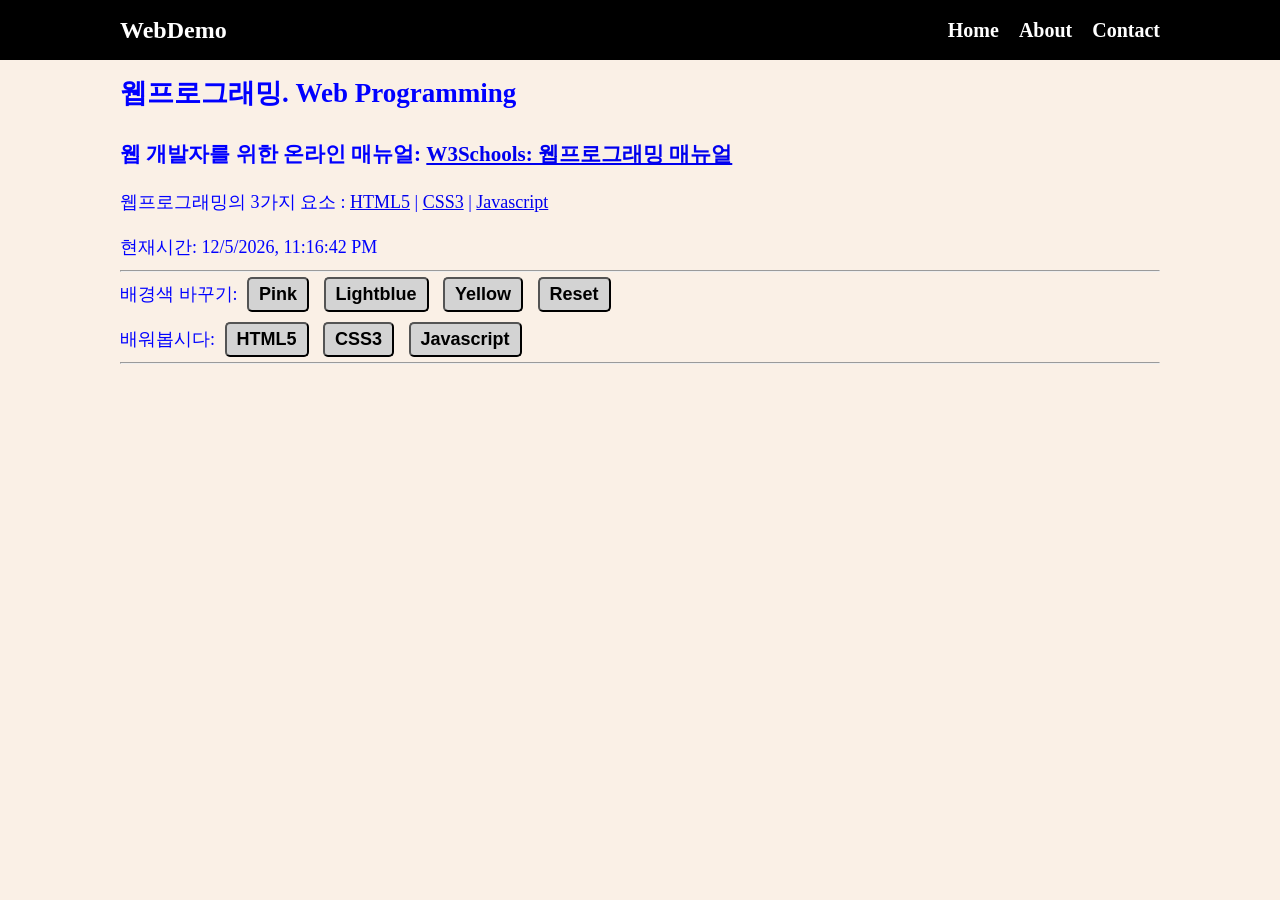
==== index.html @ 3e44b35b "1st" ====
<!doctype html>
<html lang="en">
  <head>
    <meta charset="UTF-8" />
    <meta name="viewport" content="width=device-width, initial-scale=1.0" />
    <title>웹프로그래밍 데모</title>
    <link rel="stylesheet" href="style.css" />
  </head>
  <body>
    <!-- 여기는 메뉴입니다 -->
    <nav class="navbar">
      <div class="container">
        <div class="logo">WebDemo</div>
        <ul class="nav">
          <li>
            <a href="/">Home</a>
          </li>
          <li>
            <a href="/about.html">About</a>
          </li>
          <li>
            <a href="/contact.html">Contact</a>
          </li>
        </ul>
      </div>
    </nav>

    <!-- 메인 섹션 -->
    <section class="main">
      <div class="container">
        <h1>웹프로그래밍. Web Programming</h1>
        <h3>
          웹 개발자를 위한 온라인 매뉴얼:
          <a href="https://www.w3schools.com/"
            >W3Schools: 웹프로그래밍 매뉴얼</a
          >
        </h3>
        <p>
          웹프로그래밍의 3가지 요소 :
          <a href="https://www.w3schools.com/html/default.asp">HTML5</a> |
          <a href="https://www.w3schools.com/css/default.asp">CSS3</a> |
          <a href="https://www.w3schools.com/js/default.asp">Javascript</a>
        </p>

        <p>현재시간: <span id="time"></span></p>

        <hr />

        <p>
          배경색 바꾸기:
          <button onclick="pink()">Pink</button>
          <button onclick="lightblue()">Lightblue</button>
          <button onclick="yellow()">Yellow</button>
          <button onclick="reset()">Reset</button>
        </p>
        <p>
          배워봅시다:
          <button onmouseover="showhtml()" onmouseout="hide()">HTML5</button>
          <button onmouseover="showcss()" onmouseout="hide()">CSS3</button>
          <button onmouseover="showjs()" onmouseout="hide()">Javascript</button>
        </p>
        <hr />
        <br />
        <div>
          <img id="fig" height="200px" />
          <p id="desc"></p>
        </div>
      </div>
    </section>

    <script src="main.js"></script>
  </body>
</html>
---- style.css ----
* {
  box-sizing: border-box;
  padding: 0;
  margin: 0;
}
body {
  color: #333;
  background-color: linen;
  font-size: 18px;
  line-height: 1.5;
}

ul {
  list-style-type: none;
}

.container {
  max-width: 1100px;
  margin: 0 auto;
  padding: 0px 30px;
}
.main {
  color: blue;
  line-height: 2.5;
}
.navbar {
  background-color: black;
  color: white;
  height: 60px;
}

.navbar .container {
  display: flex;
  flex-direction: row;
  justify-content: space-between;
  align-items: center;
  height: 100%;
}

.navbar ul {
  display: flex;
  flex-direction: row;
}

.navbar ul li {
  margin-left: 20px;
}

.navbar a {
  color: white;
  text-decoration: none;
  font-size: 20px;
  font-weight: bold;
}

.navbar a:hover {
  border-bottom: 2px #fff solid;

  color: #aaa;
}

.navbar .logo {
  font-size: x-large;
  font-weight: bolder;
}

button {
  padding: 5px 10px;
  margin: 5px;
  font-size: large;
  font-weight: bold;
  background-color: lightgray;
  border-width: 1;
  border-radius: 5px;
}

button:hover {
  color: red;
  background-color: rgb(235, 235, 94);
}
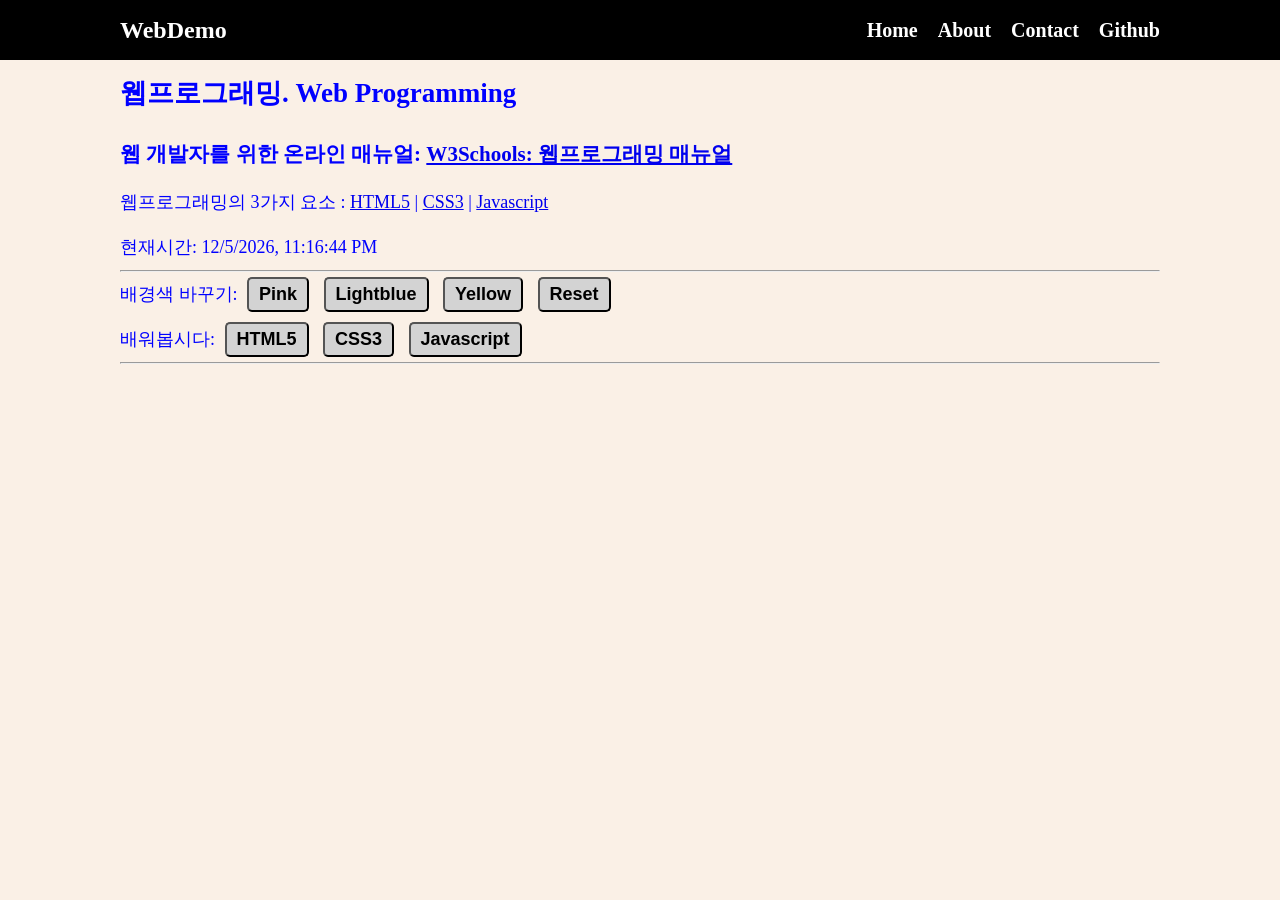
==== commit 3427cf5b: "3" ====
--- a/index.html
+++ b/index.html
@@ -20,6 +20,9 @@
           </li>
           <li>
             <a href="/contact.html">Contact</a>
+          </li>
+          <li>
+            <a href="/github.html">Github</a>
           </li>
         </ul>
       </div>
